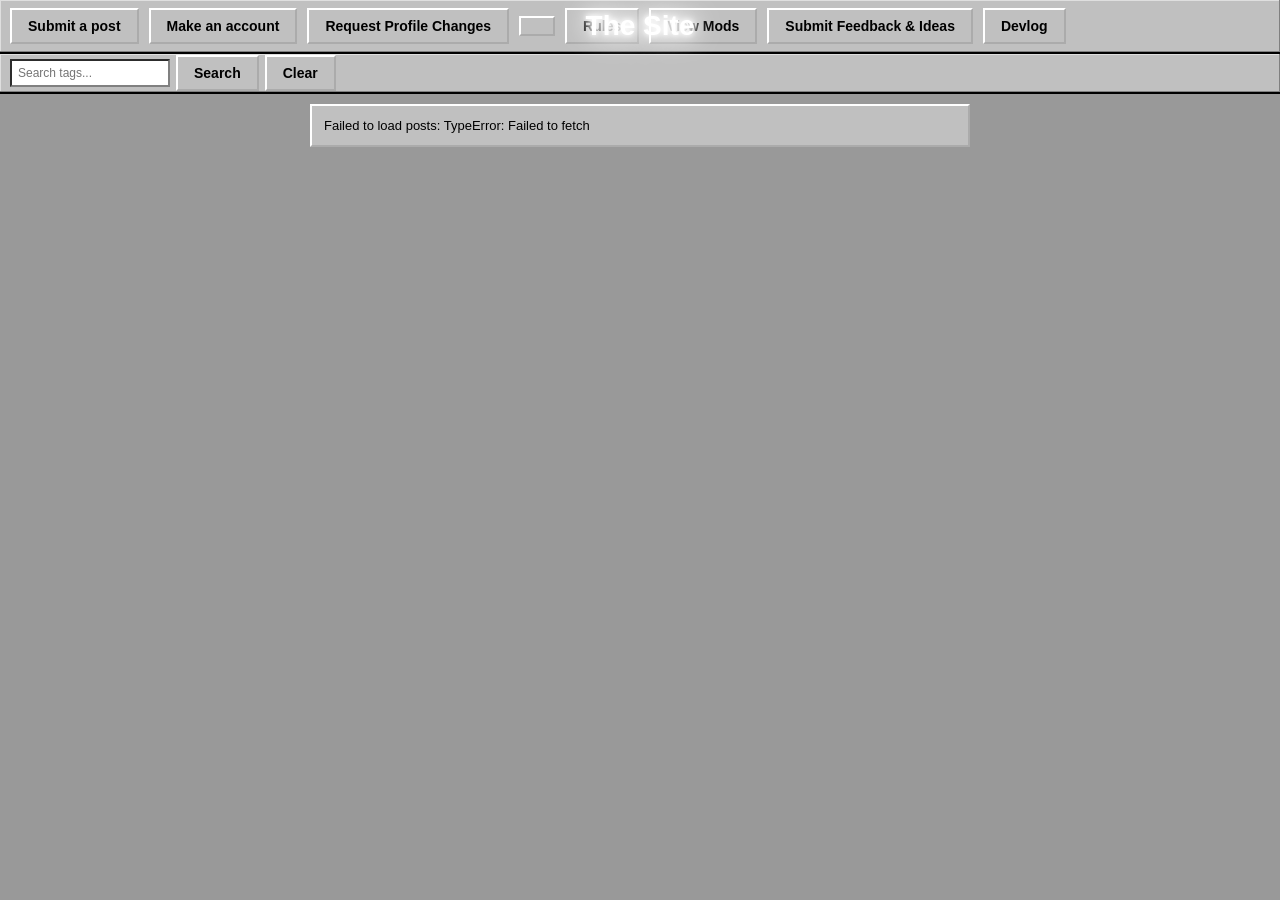
==== index.html @ 6ee114a8 "corrected report link" ====
<!DOCTYPE html>
<html>

<head>
<meta charset="UTF-8">
<title>Get - Bulletin Board</title>

<style>

@font-face {
    font-family: 'Win95';
    src: local('MS Sans Serif'), local('Tahoma');
}

* {
    box-sizing: border-box;
}

body {
    font-family: 'MS Sans Serif', 'Tahoma', Geneva, sans-serif;
    font-size: 13px;
    background: #999999;
    margin: 0;
    padding: 0;
    color: #000;
}

/* ---------- top taskbar ---------- */

.taskbar {
    position: fixed;
    top: 0;
    left: 0;
    right: 0;
    height: 54px;
    background: #c0c0c0;
    border-bottom: 2px solid #000;
    box-shadow: inset -1px -1px 0 #808080, inset 1px 1px 0 #dfdfdf;
    display: flex;
    align-items: center;
    justify-content: space-between;
    padding: 0 10px;
    z-index: 1000;
}

.search-bar {
    position: fixed;
    top: 54px;
    left: 0;
    right: 0;
    height: 40px;
    background: #c0c0c0;
    border-bottom: 2px solid #000;
    box-shadow: inset -1px -1px 0 #808080, inset 1px 1px 0 #dfdfdf;
    display: flex;
    align-items: center;
    padding: 0 10px;
    z-index: 999;
}

.search-group {
    display: flex;
    align-items: center;
    gap: 6px;
}

.search-input {
    font-family: inherit;
    font-size: 12px;
    padding: 5px 6px;
    border: 2px inset #808080;
    background: #fff;
    color: #000;
    width: 160px;
}

.search-btn {
    padding: 5px 10px;
    font-size: 12px;
}

.win95-btn {
    background: #c0c0c0;
    border: 2px outset #fff;
    padding: 8px 16px;
    font-family: inherit;
    font-size: 14px;
    font-weight: bold;
    color: #000;
    text-decoration: none;
    display: inline-block;
    cursor: pointer;
}

.win95-btn:active {
    border-style: inset;
    padding: 9px 15px 7px 17px;
}

.taskbar-group {
    display: flex;
    align-items: center;
    gap: 10px;
}

.site-title {
    position: absolute;
    left: 50%;
    top: 50%;
    transform: translate(-50%, -50%);
    font-size: 28px;
    font-weight: bold;
    color: #fff;
    text-shadow:
        0 0 5px #fff,
        0 0 10px #fff,
        0 0 20px #fff,
        0 0 30px #fff,
        0 0 40px #fff;
    pointer-events: none;
    white-space: nowrap;
}

/* ---------- posts area ---------- */

#posts {
    max-width: 700px;
    margin: 0 auto;
    padding: 104px 20px 40px 20px;
}

.post {
    background: #c0c0c0;
    border: 2px outset #fff;
    margin-bottom: 24px;
}

.post-body-wrap {
    background: #c0c0c0;
    padding: 12px;
}

.header {
    display: flex;
    justify-content: space-between;
    align-items: center;
    background: #fff;
    border: 2px inset #808080;
    padding: 6px 10px;
    margin-bottom: 10px;
    font-size: 12px;
}

.account {
    background: none;
    color: #000;
    font-weight: bold;
    text-decoration: none;
    font-size: 13px;
}

.account:hover {
    text-decoration: underline;
}

.time {
    color: #000;
}

.post-number {
    font-size: 10px;
    font-weight: normal;
    color: #999;
}

.pinned-label {
    font-size: 11px;
    color: #888;
    margin-bottom: 4px;
}

.title {
    font-size: 18px;
    font-weight: bold;
    margin-bottom: 10px;
    color: #000;
}

.body {
    background: #fff;
    border: 2px inset #808080;
    padding: 10px;
    font-size: 14px;
    line-height: 1.5;
    margin-bottom: 12px;
    white-space: pre-wrap;
}

.tags {
    margin-top: 4px;
}

.tag {
    display: inline-block;
    background: #c0c0c0;
    border: 2px outset #fff;
    color: #000;
    padding: 4px 10px;
    margin: 3px 4px 3px 0;
    font-size: 12px;
}

.post-actions {
    margin-top: 14px;
    display: flex;
    align-items: center;
    gap: 10px;
}

.reply-btn {
    padding: 5px 12px;
    font-size: 12px;
}

.replies-dropdown {
    margin-top: 10px;
}

.replies-summary {
    cursor: pointer;
    font-size: 12px;
    font-weight: bold;
    background: #c0c0c0;
    border: 2px outset #fff;
    padding: 5px 10px;
    display: inline-block;
    list-style: none;
}

.replies-summary::-webkit-details-marker {
    display: none;
}

.replies-list {
    margin-top: 8px;
    padding-left: 4px;
}

.reply {
    background: #c0c0c0;
    border: 2px outset #fff;
    margin-bottom: 8px;
}

.reply-body-wrap {
    padding: 8px;
}

.reply-header {
    display: flex;
    justify-content: space-between;
    align-items: center;
    background: #fff;
    border: 2px inset #808080;
    padding: 4px 8px;
    margin-bottom: 6px;
    font-size: 10px;
}

.reply-account {
    font-weight: bold;
    color: #000;
}

.reply-account-link {
    color: #000;
    text-decoration: none;
}

.reply-account-link:hover {
    text-decoration: underline;
}

.reply-time {
    color: #666;
}

.reply-number {
    font-size: 9px;
    color: #aaa;
}

.reply-body {
    font-size: 11px;
    line-height: 1.4;
    white-space: pre-wrap;
}

.nested-actions {
    margin-top: 6px;
}

.tiny-btn {
    padding: 3px 8px;
    font-size: 10px;
}

.nested-dropdown {
    margin-top: 6px;
}

.nested-summary {
    cursor: pointer;
    font-size: 10px;
    font-weight: bold;
    background: #c0c0c0;
    border: 2px outset #fff;
    padding: 3px 8px;
    display: inline-block;
    list-style: none;
}

.nested-summary::-webkit-details-marker {
    display: none;
}

.nested-list {
    margin-top: 6px;
    padding-left: 6px;
}

.nested-reply {
    background: #e8e8e8;
    border: 1px solid #999;
    margin-bottom: 6px;
    padding: 6px;
}

.nested-reply-header {
    display: flex;
    justify-content: space-between;
    font-size: 9px;
    margin-bottom: 3px;
    color: #333;
}

.nested-reply-account {
    font-weight: bold;
}

.nested-reply-body {
    font-size: 10px;
    line-height: 1.3;
    white-space: pre-wrap;
}

.no-replies-tiny {
    font-size: 10px;
    color: #888;
}

.no-replies {
    font-size: 11px;
    color: #666;
    padding: 4px;
}

.pagination {
    display: flex;
    align-items: center;
    justify-content: center;
    gap: 14px;
    margin: 14px 0;
}

.pagination .win95-btn {
    padding: 6px 14px;
    font-size: 12px;
}

.pagination .win95-btn.disabled {
    color: #808080;
    text-shadow: 1px 1px 0 #fff;
    pointer-events: none;
    cursor: default;
}

.page-indicator {
    font-size: 12px;
    font-weight: bold;
}

#report {
    color: rgb(88, 18, 18);
}

</style>

</head>


<body>

<div class="taskbar">
    <div class="taskbar-group">
        <a id="submit" class="win95-btn" href="https://forms.gle/CMp8R9QD4FQjnYh3A">
            Submit a post
        </a>

        <a id="account" class="win95-btn" href="https://forms.gle/vFY3431M2UkGoQky5">
            Make an account
        </a>

        <a id="account" class="win95-btn" href="https://forms.gle/EMxoFf2P8ttZChFr6">
            Request Profile Changes
        </a>

        <a id="report" class="win95-btn" href="https://forms.gle/FLx5LzJ42yoBQHAL6>
            Report
        </a>
    </div>

    <div class="taskbar-group">
        <a id="rules" class="win95-btn" href="https://moonlightoctopus.github.io/Get/other/rules.html">
            Rules
        </a>

        <a id="mods" class="win95-btn" href="https://moonlightoctopus.github.io/Get/other/mods.html">
            View Mods
        </a>
        
        <a id="feedback" class="win95-btn" href="https://forms.gle/PSH3yVqZdnvzEK2u5">
            Submit Feedback & Ideas
        </a>

        <a id="dev" class="win95-btn" href="https://moonlightoctopus.github.io/Get/other/devlog.html">
            Devlog
        </a>
    </div>

    <div class="site-title">The Site</div>
</div>

<div class="search-bar">
    <div class="search-group">
        <input id="tagSearch" class="search-input" type="text" placeholder="Search tags...">
        <button id="tagSearchBtn" class="win95-btn search-btn">Search</button>
        <button id="tagSearchClear" class="win95-btn search-btn">Clear</button>
    </div>
</div>

<div id="posts">Loading posts...</div>


<script>

function accountUrl(name) {
    return name
        .trim()
        .toLowerCase()
        .replace(/\s+/g, "-");
}

function accountLink(name, className) {
    return `<a class="${className}" href="https://moonlightoctopus.github.io/Get/accounts/${accountUrl(name)}.html">${name}</a>`;
}

// Renders a reply and all of its own replies, recursively — works at any
// nesting depth, since the same "Reply" form and dropdown pattern applies
// whether you're replying to a post's reply or to another reply.
function renderReply(reply) {

    const children = reply.replies || [];

    return `
        <div class="reply">
            <div class="reply-body-wrap">
                <div class="reply-header">
                    <span class="reply-account">${accountLink(reply.name, "reply-account-link")}</span>
                    <span style="display:flex; align-items:center; gap:6px;">
                        <span class="reply-time">${new Date(reply.timestamp).toLocaleString()}</span>
                        <span class="reply-number">#${reply.id}</span>
                    </span>
                </div>
                <div class="reply-body">${reply.body}</div>

                <div class="nested-actions">
                    <a class="win95-btn tiny-btn" href="https://forms.gle/unba1gXEDGBEx6YA8" target="_blank" rel="noopener">
                        Reply
                    </a>
                </div>

                <details class="nested-dropdown">
                    <summary class="nested-summary">Replies (${children.length})</summary>
                    <div class="nested-list">
                        ${
                            children.length === 0
                                ? `<div class="no-replies-tiny">No replies yet.</div>`
                                : children.map(renderReply).join("")
                        }
                    </div>
                </details>
            </div>
        </div>
    `;
}
const POSTS_PER_PAGE = 10;

function renderPagination(page, totalPages) {

    if (totalPages <= 1) return "";

    const prevDisabled = page <= 1;
    const nextDisabled = page >= totalPages;

    return `
        <div class="pagination">
            <a class="win95-btn ${prevDisabled ? "disabled" : ""}" href="#" data-page="${page - 1}">&laquo; Prev</a>
            <span class="page-indicator">Page ${page} of ${totalPages}</span>
            <a class="win95-btn ${nextDisabled ? "disabled" : ""}" href="#" data-page="${page + 1}">Next &raquo;</a>
        </div>
    `;
}

const url = "https://script.google.com/macros/s/AKfycbxlJ0S3fG8eNdCMx6W7JyfSivyD7GuU1yBp420hK45v_XzAJ-zfilB9C2aOoF06nyKzXw/exec";

let allPosts = [];
let currentSearch = "";

// Returns the tags on a post as a clean, lowercase array for matching.
function postTags(post) {
    return (post.tags || "")
        .split(",")
        .map(t => t.trim().toLowerCase())
        .filter(Boolean);
}

// Posts whose tags include (as a substring) the current search query.
function getFilteredPosts() {
    if (!currentSearch) return allPosts;
    const q = currentSearch.trim().toLowerCase();
    if (!q) return allPosts;
    return allPosts.filter(post => postTags(post).some(tag => tag.includes(q)));
}

function renderPosts(page) {

    const container = document.getElementById("posts");

    const posts = getFilteredPosts();

    const totalPages = Math.max(1, Math.ceil(posts.length / POSTS_PER_PAGE));

    if (!Number.isInteger(page) || page < 1) page = 1;
    if (page > totalPages) page = totalPages;

    if (posts.length === 0) {
        container.innerHTML =
            `<div class="post"><div class="post-body-wrap">No posts match tag "${currentSearch}".</div></div>`;
        return;
    }

    const startIdx = (page - 1) * POSTS_PER_PAGE;
    const pagePosts = posts.slice(startIdx, startIdx + POSTS_PER_PAGE);

    const postsHtml = pagePosts.map(post => {

        const tags = post.tags

            .split(",")

            .map(tag =>
                `<span class="tag">
                    ${tag.trim()}
                 </span>`
            )

            .join("");



        return `


        <div class="post">

            <div class="post-body-wrap">

                ${
                    post.pinned
                        ? `<div class="pinned-label">Pinned by ${post.pinnedByName}</div>`
                        : ""
                }

                <div class="header">

                    <a
                        class="account"
                        href="https://moonlightoctopus.github.io/Get/accounts/${accountUrl(post.name)}.html"
                    >
                        ${post.name}
                    </a>

                    <div style="display:flex; align-items:center; gap:10px;">
                        <div class="time">
                            ${new Date(post.timestamp).toLocaleString()}
                        </div>

                        <div class="post-number">#${post.number}</div>
                    </div>

                </div>

                <div class="title">${post.title}</div>

                <div class="body">${
                    post.body.trim()
                }</div>

                <div class="tags">
                    ${tags}
                </div>

                <div class="post-actions">
                    <a class="win95-btn reply-btn" href="https://forms.gle/NsCWdpkaFn56UM7K6" target="_blank" rel="noopener">
                        Reply
                    </a>
                </div>

                <details class="replies-dropdown">
                    <summary class="replies-summary">Replies (${(post.replies || []).length})</summary>
                    <div class="replies-list">
                        ${
                            !post.replies || post.replies.length === 0
                                ? `<div class="no-replies">No replies yet.</div>`
                                : post.replies.map(renderReply).join("")
                        }
                    </div>
                </details>

            </div>

        </div>


        `;

    });

    const paginationHtml = renderPagination(page, totalPages);

    container.innerHTML = paginationHtml + postsHtml.join("") + paginationHtml;
}

const container = document.getElementById("posts");

fetch(url)

.then(response => response.json())

.then(posts => {

    if (!Array.isArray(posts)) {
        container.innerHTML =
            `<div class="post"><div class="post-body-wrap">Failed to load posts: ${posts.error || "unknown error"}</div></div>`;
        return;
    }

    posts.reverse();

    // Pinned posts float to the top; order is otherwise unchanged (Array.sort
    // is stable, so newest-first order is preserved within each group).
    posts.sort((a, b) => (b.pinned ? 1 : 0) - (a.pinned ? 1 : 0));

    allPosts = posts;

    const params = new URLSearchParams(window.location.search);
    let page = parseInt(params.get("page"), 10);
    if (!Number.isInteger(page) || page < 1) page = 1;

    renderPosts(page);
})

.catch(err => {
    container.innerHTML =
        `<div class="post"><div class="post-body-wrap">Failed to load posts: ${err}</div></div>`;
});

// Pagination clicks (event delegation, since posts are re-rendered often).
container.addEventListener("click", event => {
    const link = event.target.closest("a[data-page]");
    if (!link || link.classList.contains("disabled")) return;
    event.preventDefault();
    renderPosts(parseInt(link.dataset.page, 10));
    window.scrollTo({ top: 0, behavior: "instant" });
});

// Tag search wiring.
const searchInput = document.getElementById("tagSearch");
const searchBtn = document.getElementById("tagSearchBtn");
const clearBtn = document.getElementById("tagSearchClear");

function runSearch() {
    currentSearch = searchInput.value;
    renderPosts(1);
}

searchBtn.addEventListener("click", runSearch);

searchInput.addEventListener("keydown", event => {
    if (event.key === "Enter") runSearch();
});

clearBtn.addEventListener("click", () => {
    searchInput.value = "";
    currentSearch = "";
    renderPosts(1);
});

</script>


</body>

</html>
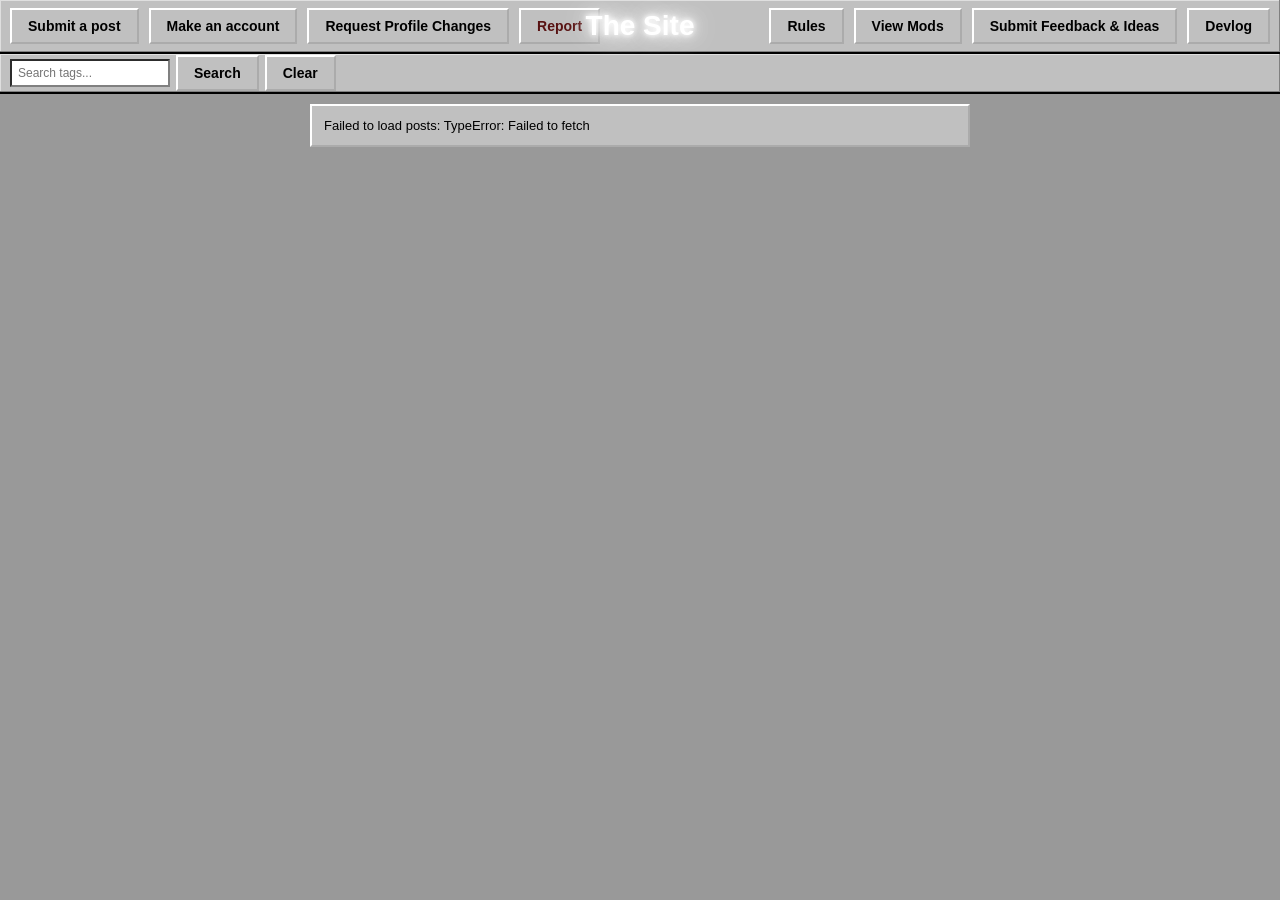
==== commit 79133c09: "Bit less glow" ====
--- a/index.html
+++ b/index.html
@@ -115,8 +115,7 @@
         0 0 5px #fff,
         0 0 10px #fff,
         0 0 20px #fff,
-        0 0 30px #fff,
-        0 0 40px #fff;
+        0 0 30px #fff;
     pointer-events: none;
     white-space: nowrap;
 }
@@ -415,7 +414,7 @@
             Request Profile Changes
         </a>
 
-        <a id="report" class="win95-btn" href="https://forms.gle/FLx5LzJ42yoBQHAL6>
+        <a id="report" class="win95-btn" href="https://forms.gle/EMxoFf2P8ttZChFr6">
             Report
         </a>
     </div>
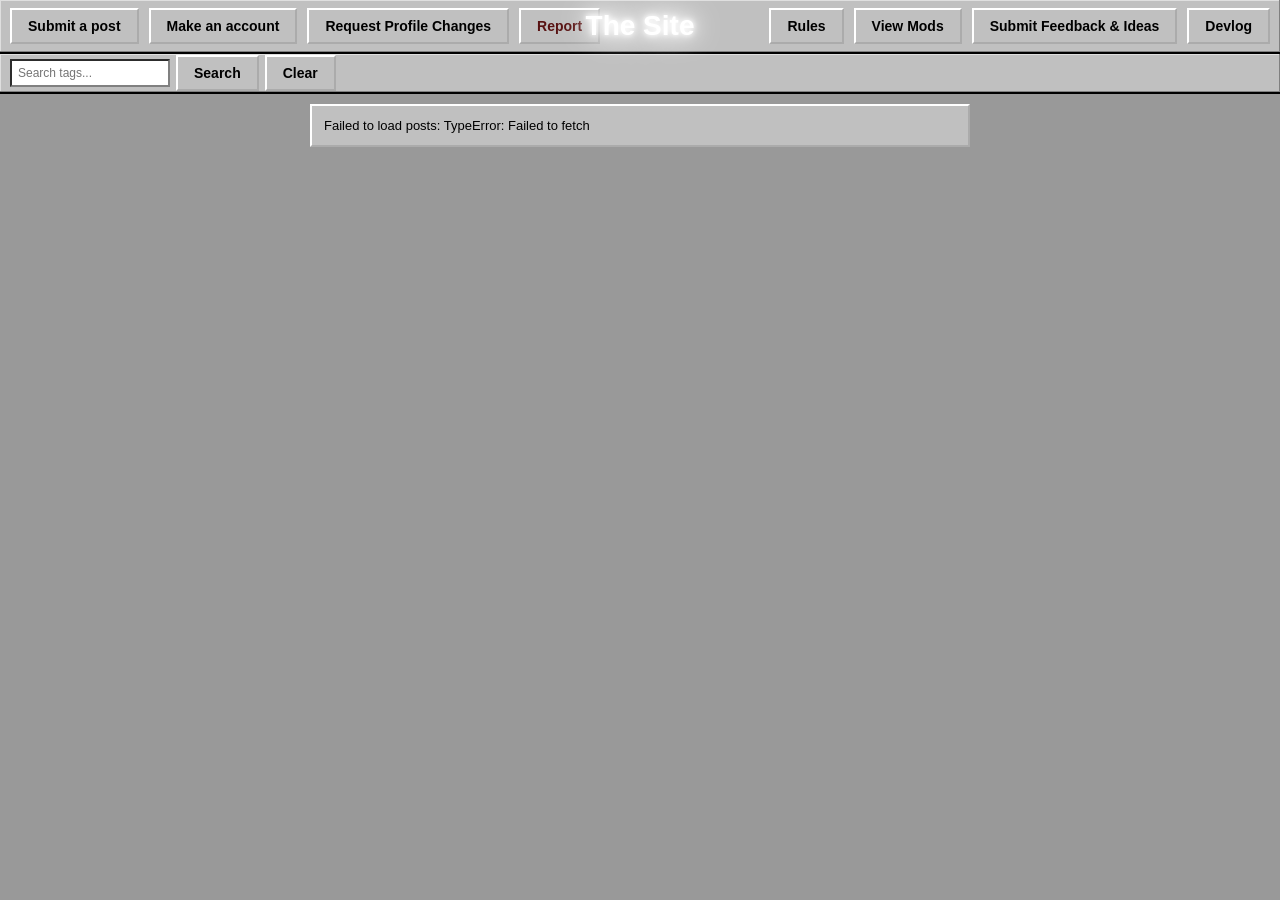
==== commit 329aede0: "oop broke the formating" ====
--- a/index.html
+++ b/index.html
@@ -115,7 +115,8 @@
         0 0 5px #fff,
         0 0 10px #fff,
         0 0 20px #fff,
-        0 0 30px #fff;
+        0 0 30px #fff,
+        0 0 40px #fff;
     pointer-events: none;
     white-space: nowrap;
 }
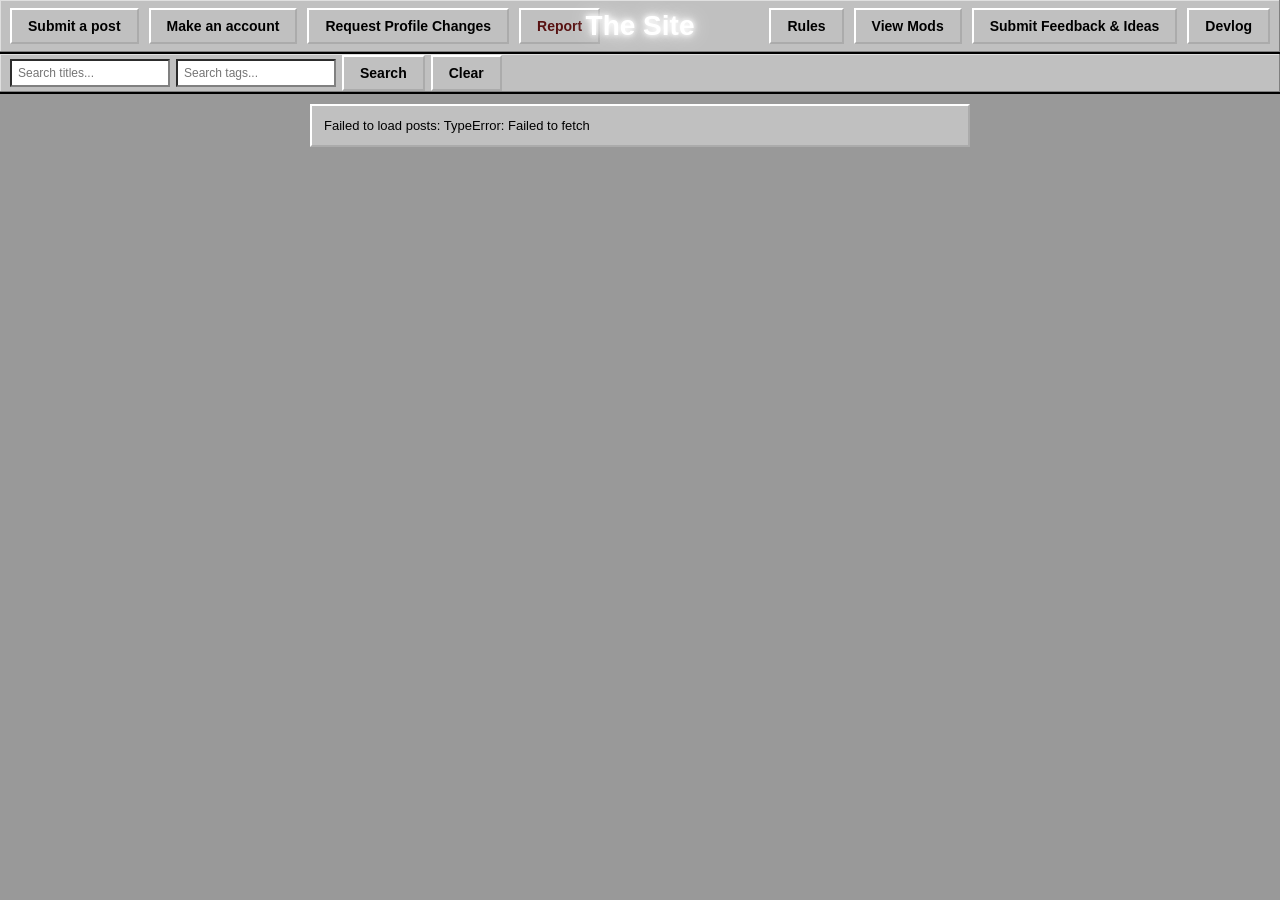
==== commit 48523e3a: "Update" ====
--- a/index.html
+++ b/index.html
@@ -114,9 +114,7 @@
     text-shadow:
         0 0 5px #fff,
         0 0 10px #fff,
-        0 0 20px #fff,
-        0 0 30px #fff,
-        0 0 40px #fff;
+        0 0 20px #fff;
     pointer-events: none;
     white-space: nowrap;
 }
@@ -415,7 +413,7 @@
             Request Profile Changes
         </a>
 
-        <a id="report" class="win95-btn" href="https://forms.gle/EMxoFf2P8ttZChFr6">
+        <a id="report" class="win95-btn" href="https://forms.gle/3mCvFGJ4ruWjZ2kD7">
             Report
         </a>
     </div>
@@ -443,6 +441,7 @@
 
 <div class="search-bar">
     <div class="search-group">
+        <input id="titleSearch" class="search-input" type="text" placeholder="Search titles...">
         <input id="tagSearch" class="search-input" type="text" placeholder="Search tags...">
         <button id="tagSearchBtn" class="win95-btn search-btn">Search</button>
         <button id="tagSearchClear" class="win95-btn search-btn">Clear</button>
@@ -526,6 +525,7 @@
 
 let allPosts = [];
 let currentSearch = "";
+let currentTitleSearch = "";
 
 // Returns the tags on a post as a clean, lowercase array for matching.
 function postTags(post) {
@@ -535,12 +535,19 @@
         .filter(Boolean);
 }
 
-// Posts whose tags include (as a substring) the current search query.
+// Posts whose tags include (as a substring) the current tag search query,
+// AND whose title includes (as a substring) the current title search query.
+// Either filter is skipped if its query is empty.
 function getFilteredPosts() {
-    if (!currentSearch) return allPosts;
-    const q = currentSearch.trim().toLowerCase();
-    if (!q) return allPosts;
-    return allPosts.filter(post => postTags(post).some(tag => tag.includes(q)));
+
+    const tagQ = currentSearch.trim().toLowerCase();
+    const titleQ = currentTitleSearch.trim().toLowerCase();
+
+    return allPosts.filter(post => {
+        const matchesTag = !tagQ || postTags(post).some(tag => tag.includes(tagQ));
+        const matchesTitle = !titleQ || (post.title || "").toLowerCase().includes(titleQ);
+        return matchesTag && matchesTitle;
+    });
 }
 
 function renderPosts(page) {
@@ -555,8 +562,12 @@
     if (page > totalPages) page = totalPages;
 
     if (posts.length === 0) {
+        const parts = [];
+        if (currentTitleSearch.trim()) parts.push(`title "${currentTitleSearch}"`);
+        if (currentSearch.trim()) parts.push(`tag "${currentSearch}"`);
+        const desc = parts.length ? parts.join(" and ") : "your search";
         container.innerHTML =
-            `<div class="post"><div class="post-body-wrap">No posts match tag "${currentSearch}".</div></div>`;
+            `<div class="post"><div class="post-body-wrap">No posts match ${desc}.</div></div>`;
         return;
     }
 
@@ -695,13 +706,15 @@
     window.scrollTo({ top: 0, behavior: "instant" });
 });
 
-// Tag search wiring.
+// Tag & title search wiring.
 const searchInput = document.getElementById("tagSearch");
+const titleSearchInput = document.getElementById("titleSearch");
 const searchBtn = document.getElementById("tagSearchBtn");
 const clearBtn = document.getElementById("tagSearchClear");
 
 function runSearch() {
     currentSearch = searchInput.value;
+    currentTitleSearch = titleSearchInput.value;
     renderPosts(1);
 }
 
@@ -711,9 +724,15 @@
     if (event.key === "Enter") runSearch();
 });
 
+titleSearchInput.addEventListener("keydown", event => {
+    if (event.key === "Enter") runSearch();
+});
+
 clearBtn.addEventListener("click", () => {
     searchInput.value = "";
+    titleSearchInput.value = "";
     currentSearch = "";
+    currentTitleSearch = "";
     renderPosts(1);
 });
 
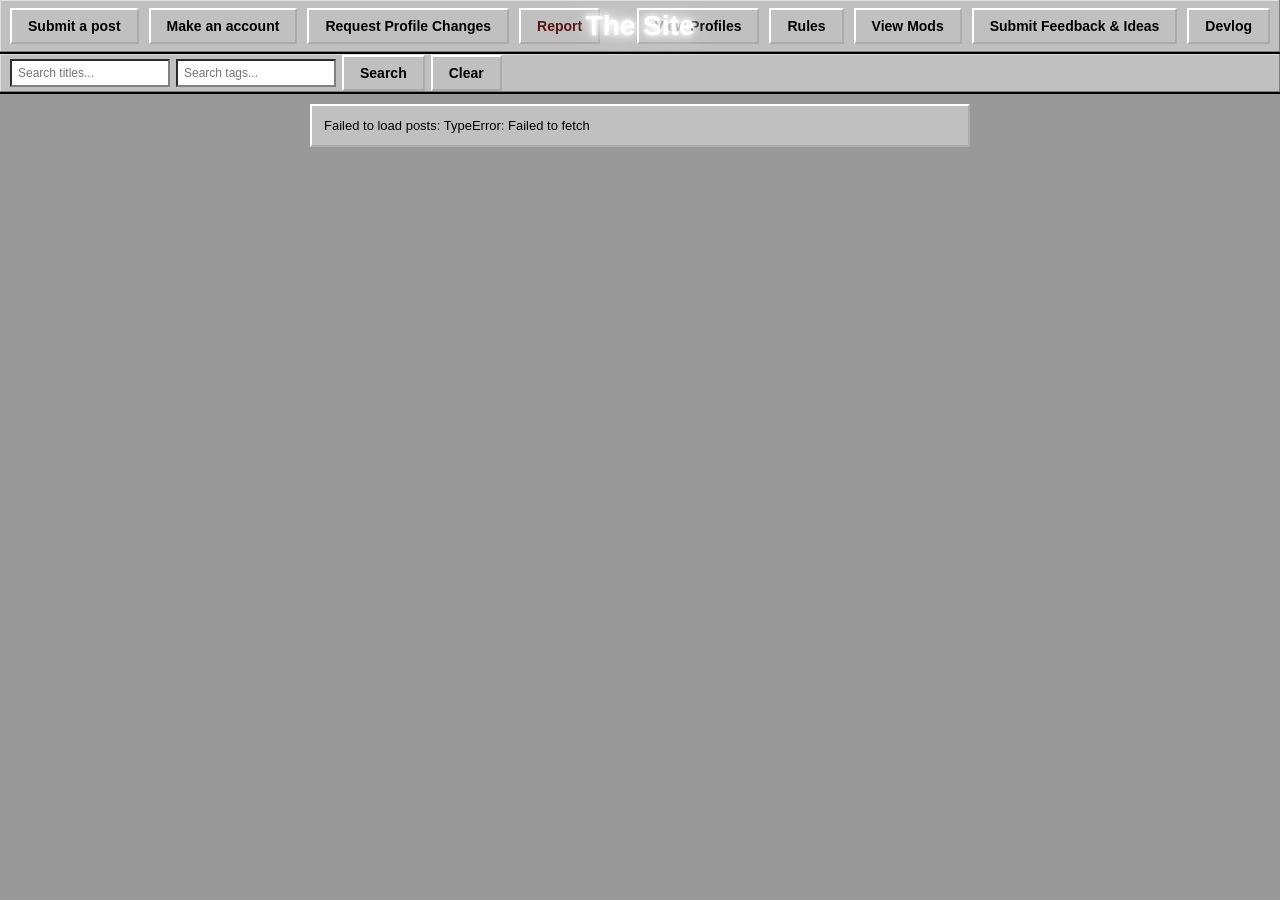
==== commit d092c643: "Added profiles page" ====
--- a/index.html
+++ b/index.html
@@ -419,6 +419,10 @@
     </div>
 
     <div class="taskbar-group">
+        <a id="profiles" class="win95-btn" href="https://moonlightoctopus.github.io/Get/other/view-profiles.html">
+            View Profiles
+        </a>
+
         <a id="rules" class="win95-btn" href="https://moonlightoctopus.github.io/Get/other/rules.html">
             Rules
         </a>
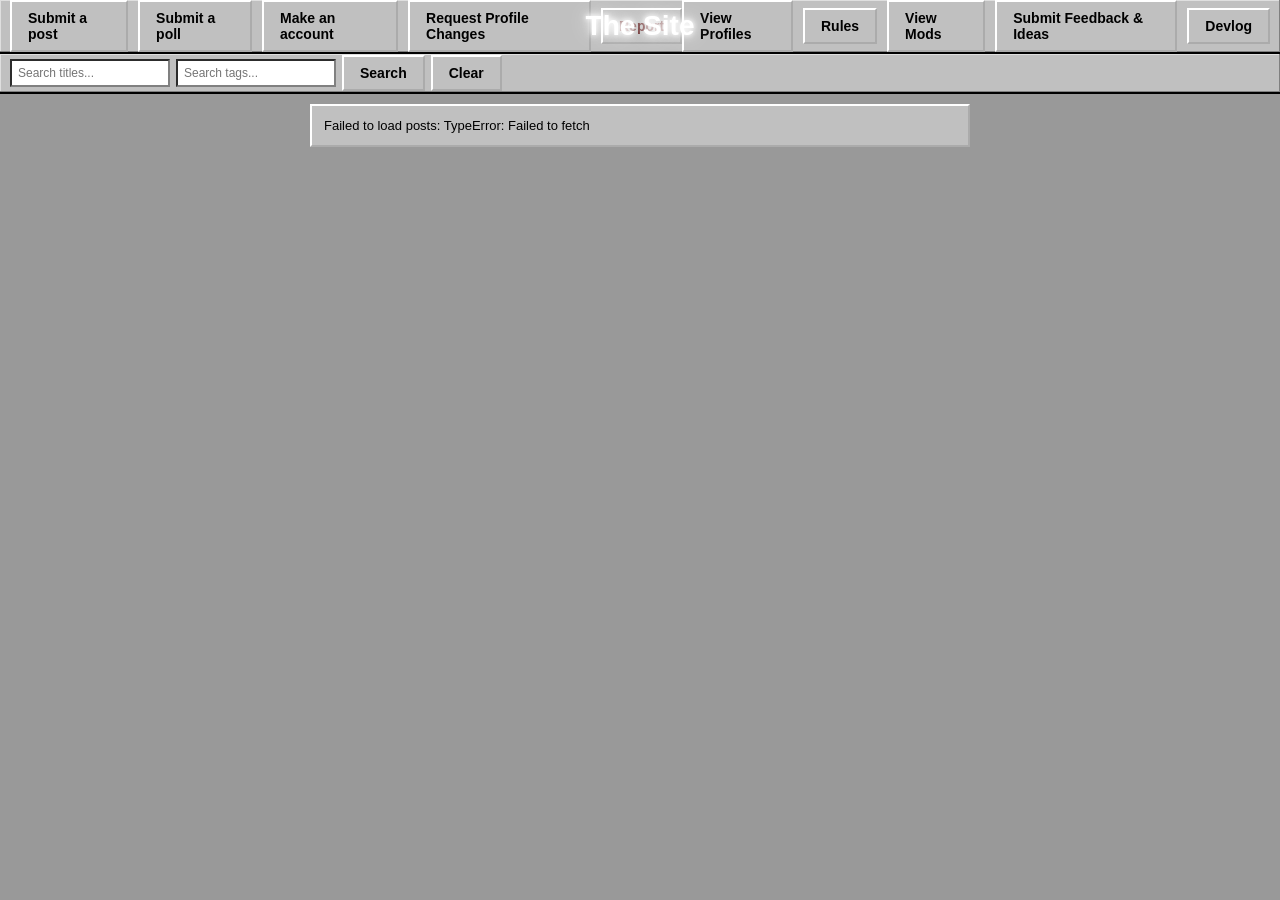
==== commit 30130dbe: "Add polls" ====
--- a/index.html
+++ b/index.html
@@ -392,6 +392,71 @@
     color: rgb(88, 18, 18);
 }
 
+/* ---------- polls ---------- */
+
+.poll-badge {
+    display: inline-block;
+    background: #000080;
+    color: #fff;
+    font-size: 10px;
+    font-weight: bold;
+    padding: 2px 6px;
+    vertical-align: middle;
+    margin-left: 6px;
+}
+
+.poll-options {
+    background: #fff;
+    border: 2px inset #808080;
+    padding: 10px;
+    margin-bottom: 12px;
+}
+
+.poll-option {
+    margin-bottom: 10px;
+}
+
+.poll-option:last-of-type {
+    margin-bottom: 6px;
+}
+
+.poll-option-row {
+    display: flex;
+    justify-content: space-between;
+    align-items: baseline;
+    gap: 10px;
+    font-size: 12px;
+    margin-bottom: 4px;
+}
+
+.poll-option-label {
+    font-weight: bold;
+    color: #000;
+}
+
+.poll-option-stats {
+    color: #444;
+    white-space: nowrap;
+}
+
+.poll-bar-track {
+    background: #c0c0c0;
+    border: 2px inset #808080;
+    height: 14px;
+}
+
+.poll-bar-fill {
+    background: #000080;
+    height: 100%;
+}
+
+.poll-total {
+    font-size: 11px;
+    color: #666;
+    text-align: right;
+    margin-top: 2px;
+}
+
 </style>
 
 </head>
@@ -403,6 +468,10 @@
     <div class="taskbar-group">
         <a id="submit" class="win95-btn" href="https://forms.gle/CMp8R9QD4FQjnYh3A">
             Submit a post
+        </a>
+
+        <a id="submit-poll" class="win95-btn" href="https://forms.gle/BzsLhf1afYY5pSqz7">
+            Submit a poll
         </a>
 
         <a id="account" class="win95-btn" href="https://forms.gle/vFY3431M2UkGoQky5">
@@ -468,10 +537,17 @@
     return `<a class="${className}" href="https://moonlightoctopus.github.io/Get/accounts/${accountUrl(name)}.html">${name}</a>`;
 }
 
+// Form links.
+const POST_REPLY_FORM_URL = "https://forms.gle/NsCWdpkaFn56UM7K6";
+const NESTED_REPLY_FORM_URL = "https://forms.gle/unba1gXEDGBEx6YA8";
+
+const POLL_VOTE_FORM_URL = "https://forms.gle/CsCDhXQRc7Z4Cs9d8";
+const POLL_REPLY_FORM_URL = "https://forms.gle/gEysWboPvkKx85ic7";
+
 // Renders a reply and all of its own replies, recursively — works at any
 // nesting depth, since the same "Reply" form and dropdown pattern applies
 // whether you're replying to a post's reply or to another reply.
-function renderReply(reply) {
+function renderReply(reply, nestedReplyFormUrl) {
 
     const children = reply.replies || [];
 
@@ -487,11 +563,15 @@
                 </div>
                 <div class="reply-body">${reply.body}</div>
 
-                <div class="nested-actions">
-                    <a class="win95-btn tiny-btn" href="https://forms.gle/unba1gXEDGBEx6YA8" target="_blank" rel="noopener">
-                        Reply
-                    </a>
-                </div>
+                ${
+                    nestedReplyFormUrl
+                        ? `<div class="nested-actions">
+                            <a class="win95-btn tiny-btn" href="${nestedReplyFormUrl}" target="_blank" rel="noopener">
+                                Reply
+                            </a>
+                        </div>`
+                        : ""
+                }
 
                 <details class="nested-dropdown">
                     <summary class="nested-summary">Replies (${children.length})</summary>
@@ -499,7 +579,7 @@
                         ${
                             children.length === 0
                                 ? `<div class="no-replies-tiny">No replies yet.</div>`
-                                : children.map(renderReply).join("")
+                                : children.map(child => renderReply(child, nestedReplyFormUrl)).join("")
                         }
                     </div>
                 </details>
@@ -525,7 +605,7 @@
     `;
 }
 
-const url = "https://script.google.com/macros/s/AKfycbxlJ0S3fG8eNdCMx6W7JyfSivyD7GuU1yBp420hK45v_XzAJ-zfilB9C2aOoF06nyKzXw/exec";
+const url = "https://script.google.com/macros/s/AKfycbx4JapumDGYAvaXK5I-piP_MhqIYHiE0vpfxcQFv2AbARzf68ZaqRYuj1kI5MOl_mtFzg/exec";
 
 let allPosts = [];
 let currentSearch = "";
@@ -552,6 +632,168 @@
         const matchesTitle = !titleQ || (post.title || "").toLowerCase().includes(titleQ);
         return matchesTag && matchesTitle;
     });
+}
+
+function renderPostCard(post) {
+
+    const tags = post.tags
+        .split(",")
+        .map(tag => `<span class="tag">${tag.trim()}</span>`)
+        .join("");
+
+    return `
+        <div class="post">
+
+            <div class="post-body-wrap">
+
+                ${
+                    post.pinned
+                        ? `<div class="pinned-label">Pinned by ${post.pinnedByName}</div>`
+                        : ""
+                }
+
+                <div class="header">
+
+                    <a
+                        class="account"
+                        href="https://moonlightoctopus.github.io/Get/accounts/${accountUrl(post.name)}.html"
+                    >
+                        ${post.name}
+                    </a>
+
+                    <div style="display:flex; align-items:center; gap:10px;">
+                        <div class="time">
+                            ${new Date(post.timestamp).toLocaleString()}
+                        </div>
+
+                        <div class="post-number">#${post.number}</div>
+                    </div>
+
+                </div>
+
+                <div class="title">${post.title}</div>
+
+                <div class="body">${
+                    post.body.trim()
+                }</div>
+
+                <div class="tags">
+                    ${tags}
+                </div>
+
+                <div class="post-actions">
+                    <a class="win95-btn reply-btn" href="${POST_REPLY_FORM_URL}" target="_blank" rel="noopener">
+                        Reply
+                    </a>
+                </div>
+
+                <details class="replies-dropdown">
+                    <summary class="replies-summary">Replies (${(post.replies || []).length})</summary>
+                    <div class="replies-list">
+                        ${
+                            !post.replies || post.replies.length === 0
+                                ? `<div class="no-replies">No replies yet.</div>`
+                                : post.replies.map(reply => renderReply(reply, NESTED_REPLY_FORM_URL)).join("")
+                        }
+                    </div>
+                </details>
+
+            </div>
+
+        </div>
+    `;
+}
+
+// Poll cards reuse the same shell (.post) plus a vote-tally block. Poll
+// replies are rendered with renderReply(reply, null) since there's no
+// "reply to a poll reply" form yet — see the Apps Script comments.
+function renderPollCard(poll) {
+
+    const tags = poll.tags
+        .split(",")
+        .map(tag => `<span class="tag">${tag.trim()}</span>`)
+        .join("");
+
+    const r = poll.results || { aCount: 0, bCount: 0, total: 0, aPercent: 0, bPercent: 0 };
+
+    return `
+        <div class="post poll">
+
+            <div class="post-body-wrap">
+
+                <div class="header">
+
+                    <a
+                        class="account"
+                        href="https://moonlightoctopus.github.io/Get/accounts/${accountUrl(poll.name)}.html"
+                    >
+                        ${poll.name}
+                    </a>
+
+                    <div style="display:flex; align-items:center; gap:10px;">
+                        <div class="time">
+                            ${new Date(poll.timestamp).toLocaleString()}
+                        </div>
+
+                        <div class="post-number">#${poll.number}</div>
+                    </div>
+
+                </div>
+
+                <div class="title">${poll.title}</div>
+
+                <div class="body">${poll.body.trim()}</div>
+
+                <div class="poll-options">
+
+                    <div class="poll-option">
+                        <div class="poll-option-row">
+                            <span class="poll-option-label">${poll.question1}</span>
+                            <span class="poll-option-stats">${r.aCount} vote${r.aCount === 1 ? "" : "s"} (${r.aPercent}%)</span>
+                        </div>
+                        <div class="poll-bar-track"><div class="poll-bar-fill" style="width:${r.aPercent}%"></div></div>
+                    </div>
+
+                    <div class="poll-option">
+                        <div class="poll-option-row">
+                            <span class="poll-option-label">${poll.question2}</span>
+                            <span class="poll-option-stats">${r.bCount} vote${r.bCount === 1 ? "" : "s"} (${r.bPercent}%)</span>
+                        </div>
+                        <div class="poll-bar-track"><div class="poll-bar-fill" style="width:${r.bPercent}%"></div></div>
+                    </div>
+
+                    <div class="poll-total">${r.total} total vote${r.total === 1 ? "" : "s"}</div>
+
+                </div>
+
+                <div class="tags">
+                    ${tags}
+                </div>
+
+                <div class="post-actions">
+                    <a class="win95-btn reply-btn" href="${POLL_VOTE_FORM_URL}" target="_blank" rel="noopener">
+                        Vote
+                    </a>
+                    <a class="win95-btn reply-btn" href="${POLL_REPLY_FORM_URL}" target="_blank" rel="noopener">
+                        Reply
+                    </a>
+                </div>
+
+                <details class="replies-dropdown">
+                    <summary class="replies-summary">Replies (${(poll.replies || []).length})</summary>
+                    <div class="replies-list">
+                        ${
+                            !poll.replies || poll.replies.length === 0
+                                ? `<div class="no-replies">No replies yet.</div>`
+                                : poll.replies.map(reply => renderReply(reply, null)).join("")
+                        }
+                    </div>
+                </details>
+
+            </div>
+
+        </div>
+    `;
 }
 
 function renderPosts(page) {
@@ -578,89 +820,9 @@
     const startIdx = (page - 1) * POSTS_PER_PAGE;
     const pagePosts = posts.slice(startIdx, startIdx + POSTS_PER_PAGE);
 
-    const postsHtml = pagePosts.map(post => {
-
-        const tags = post.tags
-
-            .split(",")
-
-            .map(tag =>
-                `<span class="tag">
-                    ${tag.trim()}
-                 </span>`
-            )
-
-            .join("");
-
-
-
-        return `
-
-
-        <div class="post">
-
-            <div class="post-body-wrap">
-
-                ${
-                    post.pinned
-                        ? `<div class="pinned-label">Pinned by ${post.pinnedByName}</div>`
-                        : ""
-                }
-
-                <div class="header">
-
-                    <a
-                        class="account"
-                        href="https://moonlightoctopus.github.io/Get/accounts/${accountUrl(post.name)}.html"
-                    >
-                        ${post.name}
-                    </a>
-
-                    <div style="display:flex; align-items:center; gap:10px;">
-                        <div class="time">
-                            ${new Date(post.timestamp).toLocaleString()}
-                        </div>
-
-                        <div class="post-number">#${post.number}</div>
-                    </div>
-
-                </div>
-
-                <div class="title">${post.title}</div>
-
-                <div class="body">${
-                    post.body.trim()
-                }</div>
-
-                <div class="tags">
-                    ${tags}
-                </div>
-
-                <div class="post-actions">
-                    <a class="win95-btn reply-btn" href="https://forms.gle/NsCWdpkaFn56UM7K6" target="_blank" rel="noopener">
-                        Reply
-                    </a>
-                </div>
-
-                <details class="replies-dropdown">
-                    <summary class="replies-summary">Replies (${(post.replies || []).length})</summary>
-                    <div class="replies-list">
-                        ${
-                            !post.replies || post.replies.length === 0
-                                ? `<div class="no-replies">No replies yet.</div>`
-                                : post.replies.map(renderReply).join("")
-                        }
-                    </div>
-                </details>
-
-            </div>
-
-        </div>
-
-
-        `;
-
-    });
+    const postsHtml = pagePosts.map(post =>
+        post.type === "poll" ? renderPollCard(post) : renderPostCard(post)
+    );
 
     const paginationHtml = renderPagination(page, totalPages);
 
@@ -745,4 +907,4 @@
 
 </body>
 
-</html>+</html>
